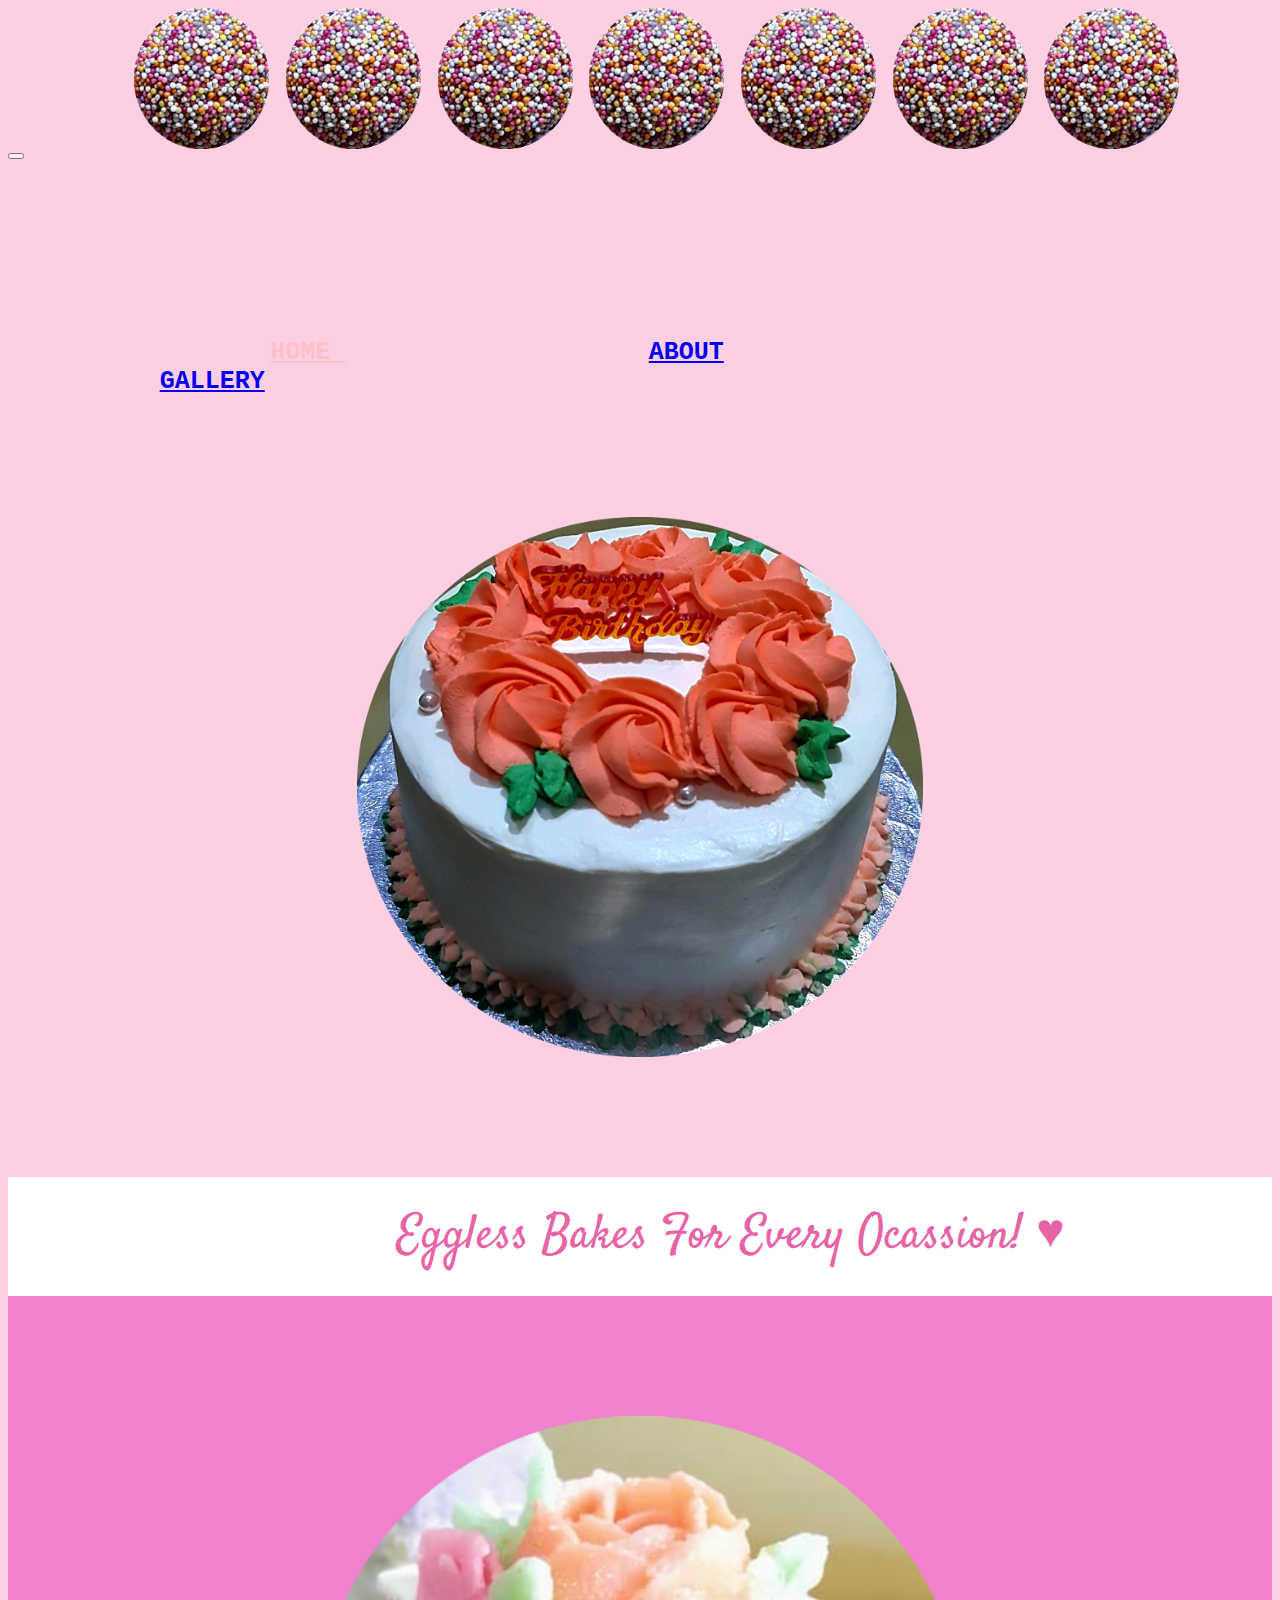
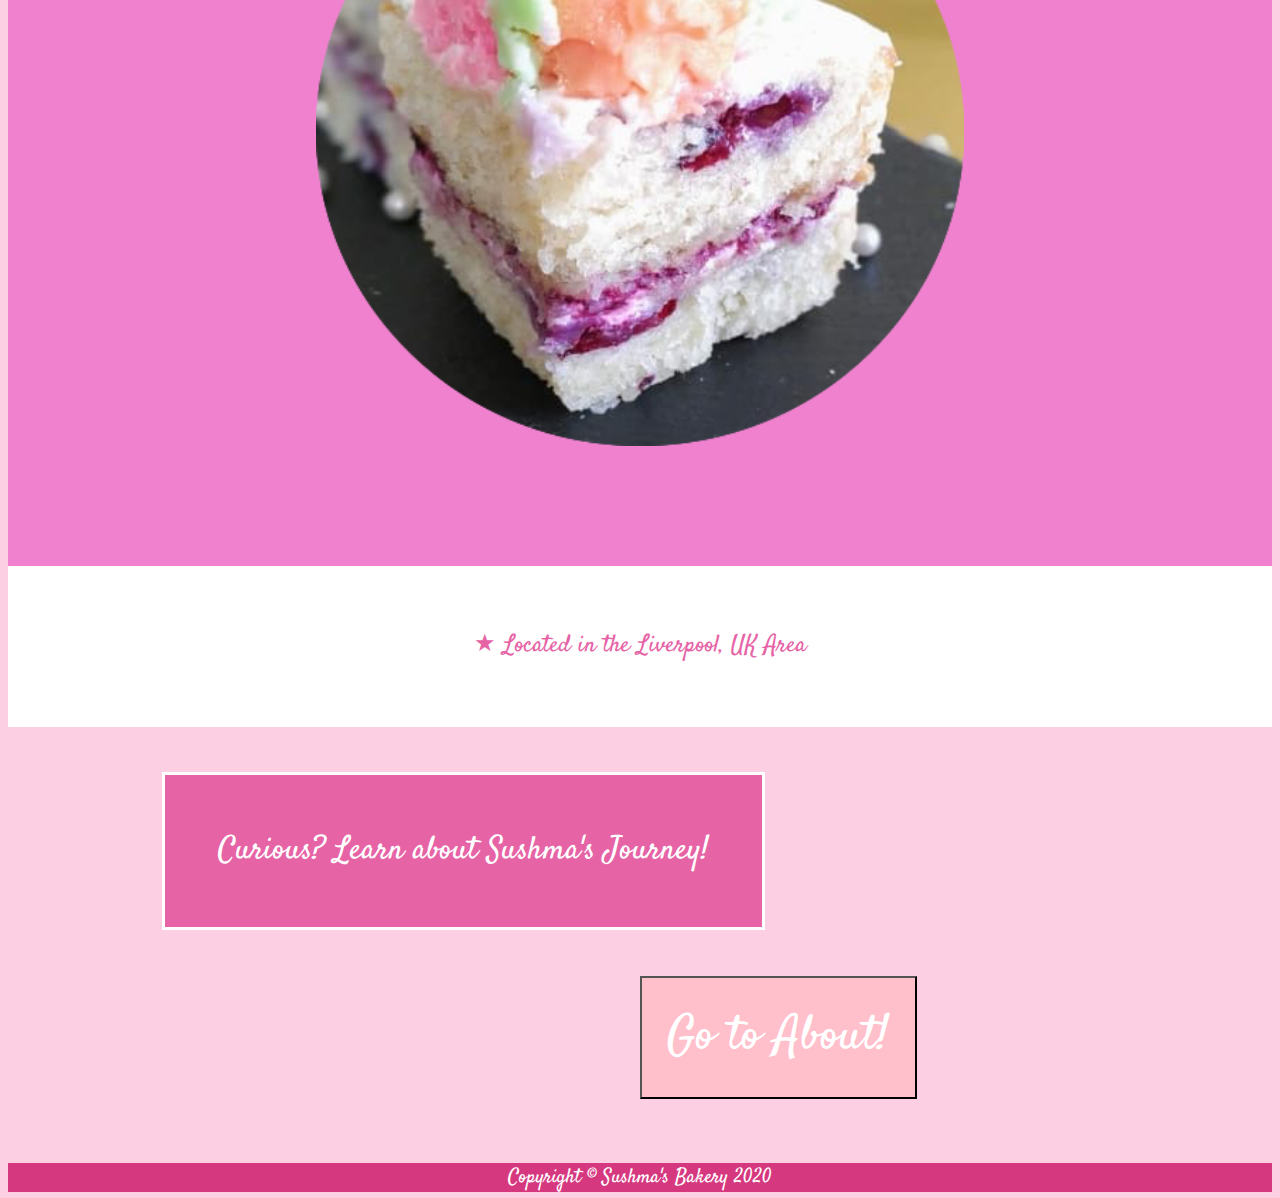
==== index.html @ 41bdebda "cha" ====
<!<!DOCTYPE html>
<html>
<head>
  <title> Sushma's Eggless Bakes</title>
  <link rel="stylesheet" href="https://stackpath.bootstrapcdn.com/bootstrap/4.5.0/css/bootstrap.min.css" integrity="sha384-9aIt2nRpC12Uk9gS9baDl411NQApFmC26EwAOH8WgZl5MYYxFfc+NcPb1dKGj7Sk" crossorigin="anonymous">
<meta name="viewport" content="width=device-width, initial-scale=1">
<link href="https://fonts.googleapis.com/css2?family=Lobster&display=swap" rel="stylesheet">
<link href="https://fonts.googleapis.com/css2?family=Dancing+Script:wght@700&display=swap" rel="stylesheet">
<link href="https://fonts.googleapis.com/css2?family=Satisfy&display=swap" rel="stylesheet">
<link href="https://fonts.googleapis.com/css2?family=Courgette&display=swap" rel="stylesheet">
  <style>




  .logo{

          margin-left: -40%;
         height: 200;



  }

  .imageslide {
    animation-name: slideout;
    animation-duration: 2s;
  }

#popshake:hover {
  animation-name:slideout;
  animation-duration: 3s;

}

.logo:hover {
  animation-name:slideout;
  animation-duration: 2s;
}
.shakeimage:hover {
  animation-name: slideout;
  animation-duration: 3s;
}
.slidetext {
  animation-name: slidein;
  animation-duration: 5s;
}


  @keyframes slidein {
  from {
    margin-left: -8%;

  }

  to {
    margin-left: 0%;

  }
}
@keyframes slideout {
  0% { transform: translate(1px, 1px) rotate(0deg); }
    10% { transform: translate(-1px, -2px) rotate(-1deg); }
    20% { transform: translate(-3px, 0px) rotate(1deg); }
    30% { transform: translate(3px, 2px) rotate(0deg); }
    40% { transform: translate(1px, -1px) rotate(1deg); }
    50% { transform: translate(-1px, 2px) rotate(-1deg); }
    60% { transform: translate(-3px, 1px) rotate(0deg); }
    70% { transform: translate(3px, 1px) rotate(-1deg); }
    80% { transform: translate(-1px, -1px) rotate(1deg); }
    90% { transform: translate(1px, 2px) rotate(0deg); }
    100% { transform: translate(1px, -2px) rotate(-1deg); }
}



  .pops2{
    width: 15vh;


    animation-name: falling;
    animation-duration: 6s;

  }
  .pops3{
    width: 15vh;

    animation-name: falling;
    animation-duration: 5s;

  }

  .pops4{
    width: 15vh;

    animation-name: falling;
    animation-duration: 4s;

  }
  .pops5{
    width: 15vh;

    animation-name: falling;
    animation-duration: 3s;

  }
  .pops6{
    width: 15vh;

    animation-name: falling;
    animation-duration: 2s;

  }
  .pops7{
    width: 15vh;

    animation-name: falling;
    animation-duration: 1s;

  }


@keyframes falling {
  from {
  width: 15vh




  }
  to {
    width: 15vh;

    transform: translate(0%, 800%);


  }

}








.navbar .navbar-nav{
  margin-left: auto;
  margin-right: auto;

}
.navbar a{
  font-size: 25;
  font-family: monospace;
  font-weight: bold;




}

.navbar .nav-item.nav-link.active {
  margin: 12%;
  color: pink;



}
.navbar .nav-item2.nav-link {
  margin: 12%;


}
.nav-item.nav-link {
  margin: 12%;


}
.navbar .nav-item3.nav-link {
  margin: 12%;



}
.navbar .nav-item4.nav-link {
  margin: 12%;


}


.copyright {
  font-size: 20px;
  font-family: 'Satisfy';
  background-color: #d6387f;
  color: white;
  text-align: center;
  margin-right: auto;
  margin-left: auto;

}


  </style>

  </head>

  <body style = "background-color: #fccfe2;">

      <img id = "popshake"class = "pops2" style = " margin-right: 1%; margin-left: 10%;" src= "onepop.png">
      <img id = "popshake"class = "pops3" style = "margin-right: 1%" src= "onepop.png">
      <img id = "popshake"class = "pops4" style = " margin-right: 1%" src= "onepop.png">
      <img id = "popshake"class = "pops5" style = " margin-right: 1%" src= "onepop.png">
      <img id = "popshake"class = "pops6" style = "margin-right: 1%" src= "onepop.png">
      <img id ="popshake"class = "pops7" style = " margin-right: 1%" src= "onepop.png">
      <img id = "popshake"class = "pops7" style = " margin-right: 1%" src= "onepop.png">




  <nav class="navbar navbar-expand-lg navbar-light bg-light">

  <a class="navbar-brand" href="#"></a>
  <button class="navbar-toggler" type="button" data-toggle="collapse" data-target="#navbarNavAltMarkup" aria-controls="navbarNavAltMarkup" aria-expanded="false" aria-label="Toggle navigation">
    <span class="navbar-toggler-icon"></span>
  </button>
  <div class="collapse navbar-collapse" id="navbarNavAltMarkup" >

    <div class="navbar-nav">
      <img class = logo src= "logo.png">
      <a class="nav-item3 nav-link" href="contact.html">CONTACT</a>
      <a class="nav-item nav-link active" href="index.html">HOME </a>

      <a class="nav-item nav-link" href="about.html">ABOUT</a>
      <a class="nav-item2 nav-link" href="gallery.html">GALLERY</a>


    </div>
  </div>
</nav>
<div style = "padding: 5%;">
<img class = "shakeimage" src = "pinkcake.png" style = "padding: 5%;height: 60vh; display: block; margin-right: auto; margin-left: auto; ">
</div>
<div style = "background-color: white; padding: 2%"><label style = "margin-left: 25%; padding: 5%; font-size: 300%;text-align: center; font-family: 'Satisfy';  color:#e663a6; "> Eggless Bakes For Every Ocassion! &#9829</label>
</div>

<div style = "background-color: #f081cf; padding: 5%; ">
<img class= "shakeimage" src = "prettycake.png" style = "padding: 5%;height:  70vh; display: block; margin-right: auto; margin-left: auto;">
</div>
<div> <label class= "slidetext" style = "display: block; margin-left: auto; margin-right:auto; padding: 5%; font-size: 150%;text-align: center; font-family: 'Satisfy'; color: #e663a6; background-color: white;"> &#9733 Located in the Liverpool, UK Area  </label>
</div>




<div style = "padding: 8%;">  <label class = "slidetext" style = " margin-left: 5%; margin-top: 5%; padding: 5%; color: #e663a6; border-style: solid; color: white; background-color: #e663a6; text-align: center;  font-family: 'Satisfy', cursive; font-size: 200%; "> Curious? Learn about Sushma's Journey! </label> </div>

    <div>   <input class ="shakeimage" type="button"  onclick="location.href='about.html';" value="Go to About!" style = "color: white; background-color: pink;font-size: 300%;font-family: 'Satisfy';  padding: 2%; margin-left: 50%;  margin-bottom: 5%; " /> </div>



<script> alert("Welcome to Sushma's Bakery, located in the Liverpool, UK area!"); </script>
<script src="https://code.jquery.com/jquery-3.4.1.slim.min.js" integrity="sha384-J6qa4849blE2+poT4WnyKhv5vZF5SrPo0iEjwBvKU7imGFAV0wwj1yYfoRSJoZ+n" crossorigin="anonymous"></script>
<script src="https://cdn.jsdelivr.net/npm/popper.js@1.16.0/dist/umd/popper.min.js" integrity="sha384-Q6E9RHvbIyZFJoft+2mJbHaEWldlvI9IOYy5n3zV9zzTtmI3UksdQRVvoxMfooAo" crossorigin="anonymous"></script>
<script src="https://stackpath.bootstrapcdn.com/bootstrap/4.4.1/js/bootstrap.min.js" integrity="sha384-wfSDF2E50Y2D1uUdj0O3uMBJnjuUD4Ih7YwaYd1iqfktj0Uod8GCExl3Og8ifwB6" crossorigin="anonymous"></script>
<div class ="copyright"> <a> Copyright &copy Sushma's Bakery 2020 <a> </div>
    </body>
    </html>
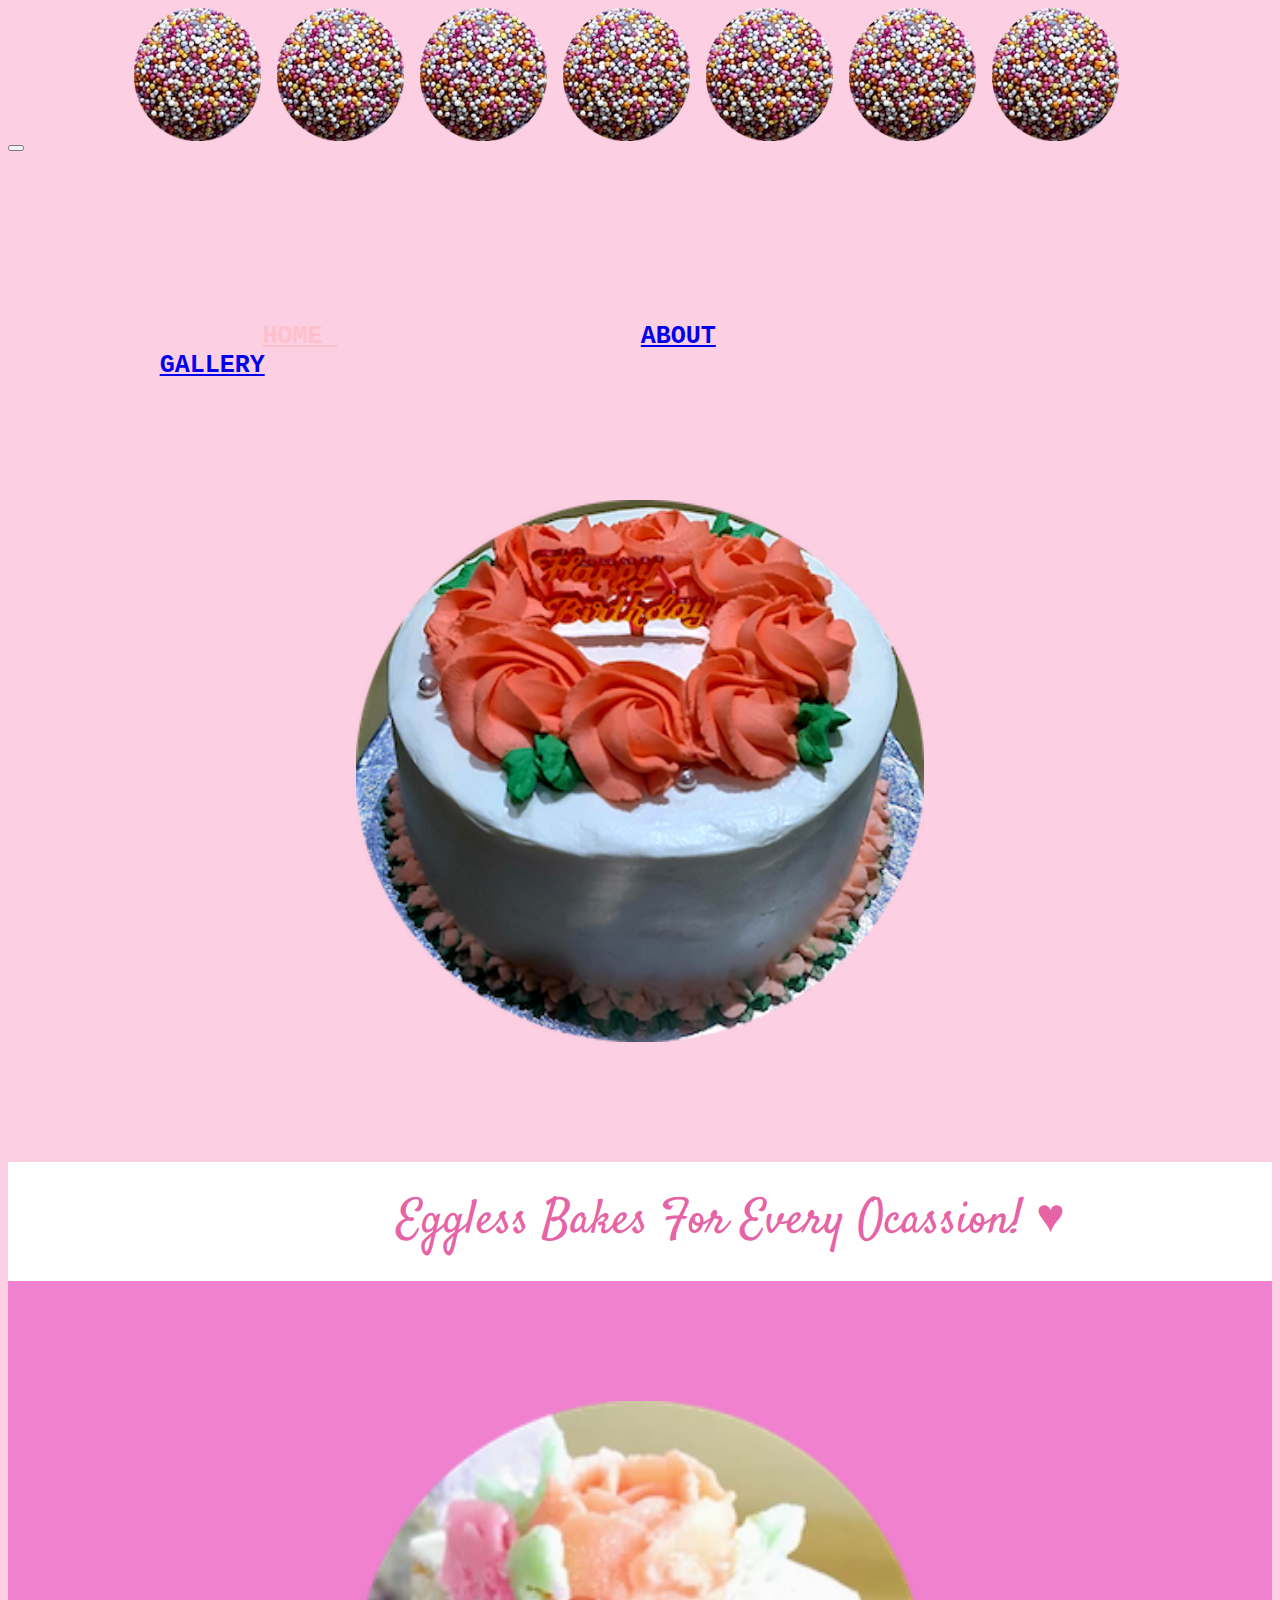
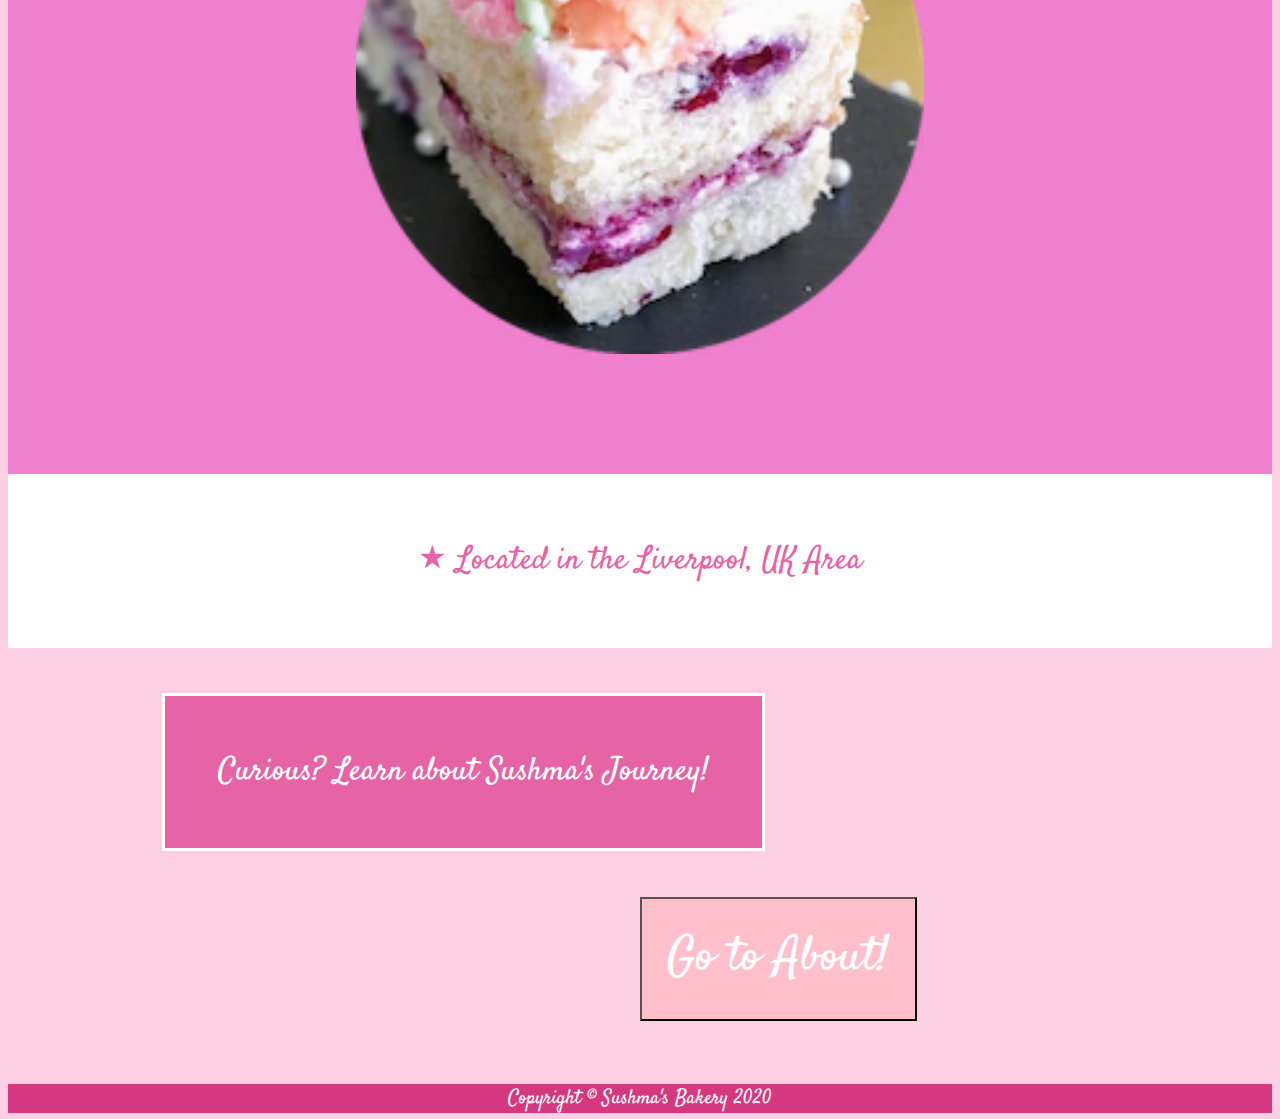
==== commit 480367aa: "ch" ====
--- a/index.html
+++ b/index.html
@@ -16,7 +16,7 @@
   .logo{
 
           margin-left: -40%;
-         height: 200;
+
 
 
 
@@ -75,7 +75,7 @@
 
 
   .pops2{
-    width: 15vh;
+    width: 10%;
 
 
     animation-name: falling;
@@ -83,7 +83,7 @@
 
   }
   .pops3{
-    width: 15vh;
+    width: 10%;
 
     animation-name: falling;
     animation-duration: 5s;
@@ -91,28 +91,28 @@
   }
 
   .pops4{
-    width: 15vh;
+    width: 10%;
 
     animation-name: falling;
     animation-duration: 4s;
 
   }
   .pops5{
-    width: 15vh;
+    width: 10%;
 
     animation-name: falling;
     animation-duration: 3s;
 
   }
   .pops6{
-    width: 15vh;
+    width: 10%;
 
     animation-name: falling;
     animation-duration: 2s;
 
   }
   .pops7{
-    width: 15vh;
+    width: 10%;
 
     animation-name: falling;
     animation-duration: 1s;
@@ -122,14 +122,14 @@
 
 @keyframes falling {
   from {
-  width: 15vh
+  width: 10%;
 
 
 
 
   }
   to {
-    width: 15vh;
+    width: 10%;
 
     transform: translate(0%, 800%);
 
@@ -208,13 +208,13 @@
 
   <body style = "background-color: #fccfe2;">
 
-      <img id = "popshake"class = "pops2" style = " margin-right: 1%; margin-left: 10%;" src= "onepop.png">
-      <img id = "popshake"class = "pops3" style = "margin-right: 1%" src= "onepop.png">
-      <img id = "popshake"class = "pops4" style = " margin-right: 1%" src= "onepop.png">
-      <img id = "popshake"class = "pops5" style = " margin-right: 1%" src= "onepop.png">
-      <img id = "popshake"class = "pops6" style = "margin-right: 1%" src= "onepop.png">
-      <img id ="popshake"class = "pops7" style = " margin-right: 1%" src= "onepop.png">
-      <img id = "popshake"class = "pops7" style = " margin-right: 1%" src= "onepop.png">
+      <img id = "popshake"class = "pops2" style = " margin-right: 1%; margin-left: 10%;" src= "onepopsmall.png">
+      <img id = "popshake"class = "pops3" style = "margin-right: 1%" src= "onepopsmall.png">
+      <img id = "popshake"class = "pops4" style = " margin-right: 1%" src= "onepopsmall.png">
+      <img id = "popshake"class = "pops5" style = " margin-right: 1%" src= "onepopsmall.png">
+      <img id = "popshake"class = "pops6" style = "margin-right: 1%" src= "onepopsmall.png">
+      <img id ="popshake"class = "pops7" style = " margin-right: 1%" src= "onepopsmall.png">
+      <img id = "popshake"class = "pops7" style = " margin-right: 1%" src= "onepopsmall.png">
 
 
 
@@ -228,7 +228,7 @@
   <div class="collapse navbar-collapse" id="navbarNavAltMarkup" >
 
     <div class="navbar-nav">
-      <img class = logo src= "logo.png">
+      <img class = logo src= "logosx.png">
       <a class="nav-item3 nav-link" href="contact.html">CONTACT</a>
       <a class="nav-item nav-link active" href="index.html">HOME </a>
 
@@ -240,15 +240,15 @@
   </div>
 </nav>
 <div style = "padding: 5%;">
-<img class = "shakeimage" src = "pinkcake.png" style = "padding: 5%;height: 60vh; display: block; margin-right: auto; margin-left: auto; ">
+<img class = "shakeimage" src = "pinkcakesmall.png" style = "width: 50%; padding: 5%;display: block; margin-right: auto; margin-left: auto; ">
 </div>
 <div style = "background-color: white; padding: 2%"><label style = "margin-left: 25%; padding: 5%; font-size: 300%;text-align: center; font-family: 'Satisfy';  color:#e663a6; "> Eggless Bakes For Every Ocassion! &#9829</label>
 </div>
 
 <div style = "background-color: #f081cf; padding: 5%; ">
-<img class= "shakeimage" src = "prettycake.png" style = "padding: 5%;height:  70vh; display: block; margin-right: auto; margin-left: auto;">
-</div>
-<div> <label class= "slidetext" style = "display: block; margin-left: auto; margin-right:auto; padding: 5%; font-size: 150%;text-align: center; font-family: 'Satisfy'; color: #e663a6; background-color: white;"> &#9733 Located in the Liverpool, UK Area  </label>
+<img class= "shakeimage" src = "prettycakesmaller.png" style = "padding: 5%;width: 50%; display: block; margin-right: auto; margin-left: auto;">
+</div>
+<div> <label class= "slidetext" style = "display: block; margin-left: auto; margin-right:auto; padding: 5%; font-size: 200%;text-align: center; font-family: 'Satisfy'; color: #e663a6; background-color: white;"> &#9733 Located in the Liverpool, UK Area  </label>
 </div>
 
 
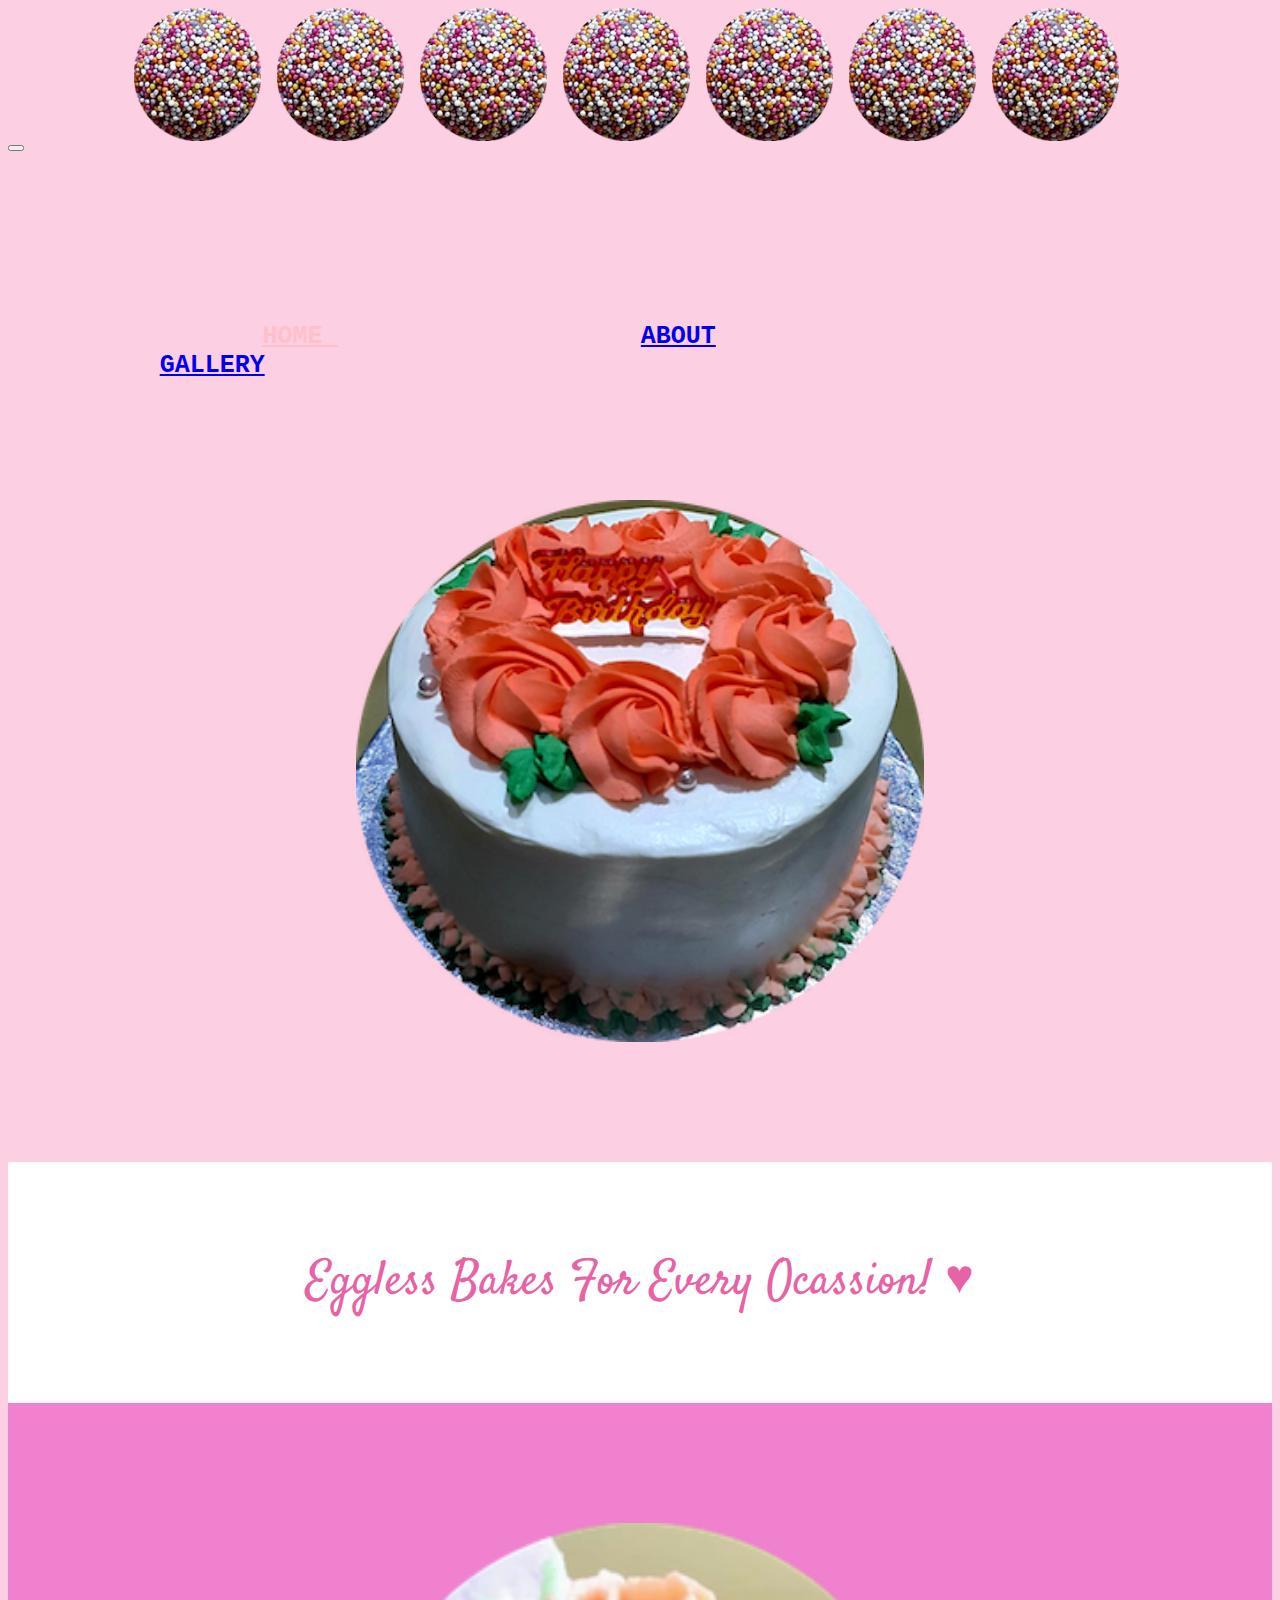
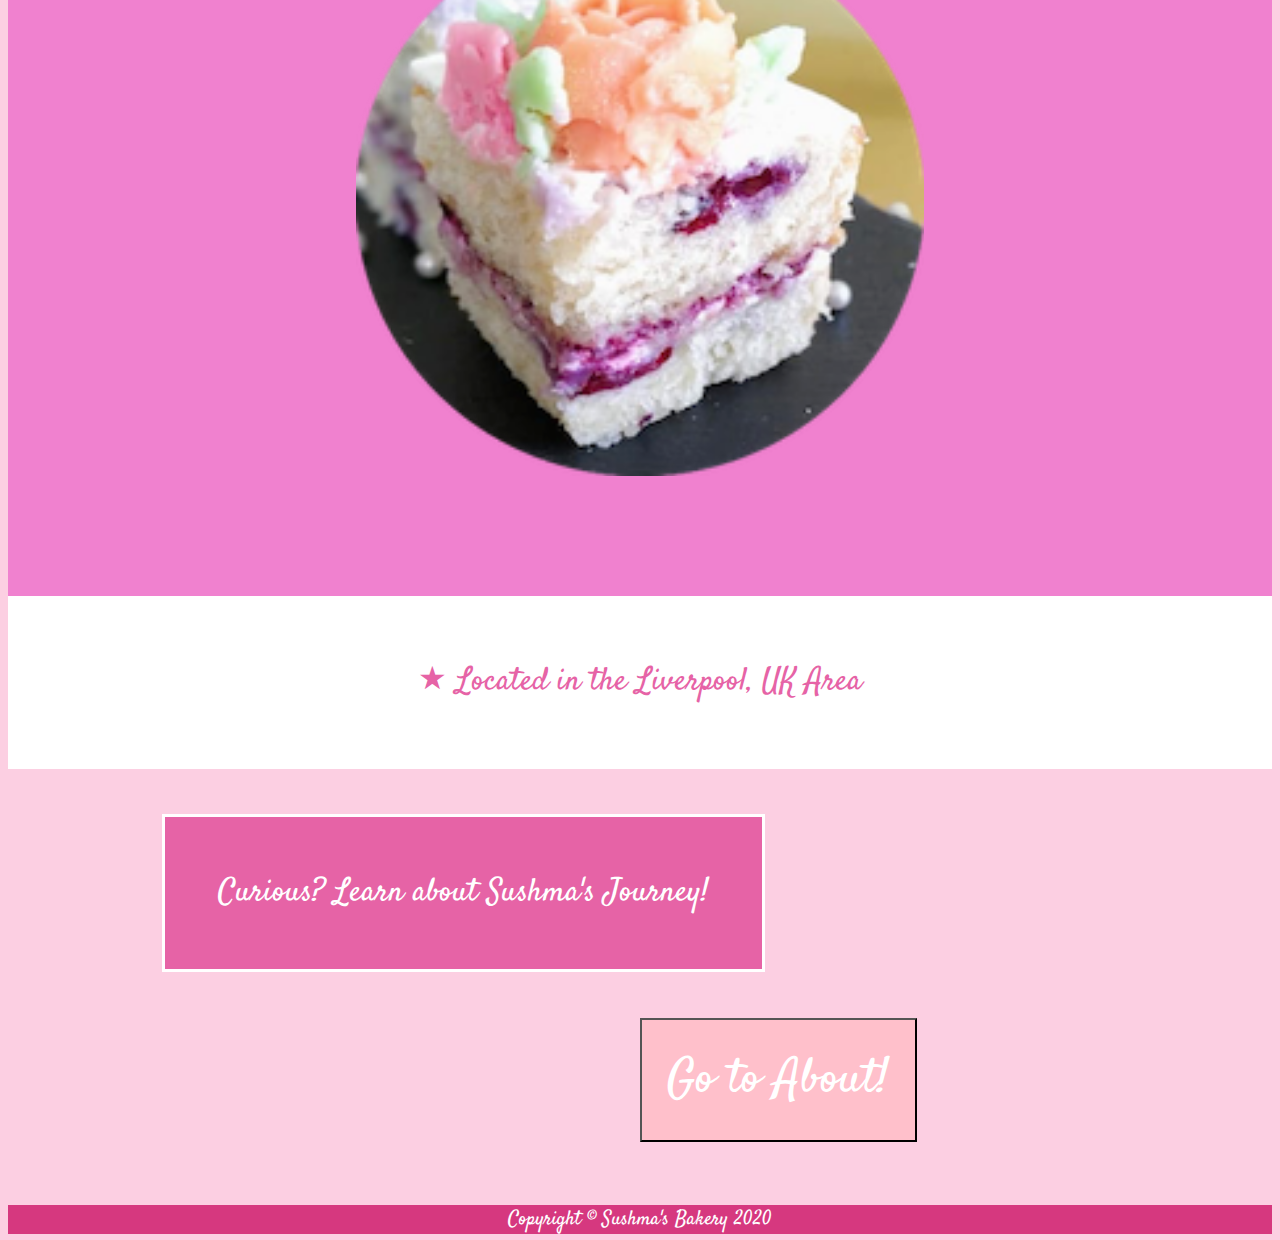
==== commit 681df1b7: "ch" ====
--- a/index.html
+++ b/index.html
@@ -1,7 +1,7 @@
 <!<!DOCTYPE html>
 <html>
 <head>
-  <title> Sushma's Eggless Bakes</title>
+  <title> Sushma's Bakery</title>
   <link rel="stylesheet" href="https://stackpath.bootstrapcdn.com/bootstrap/4.5.0/css/bootstrap.min.css" integrity="sha384-9aIt2nRpC12Uk9gS9baDl411NQApFmC26EwAOH8WgZl5MYYxFfc+NcPb1dKGj7Sk" crossorigin="anonymous">
 <meta name="viewport" content="width=device-width, initial-scale=1">
 <link href="https://fonts.googleapis.com/css2?family=Lobster&display=swap" rel="stylesheet">
@@ -242,7 +242,7 @@
 <div style = "padding: 5%;">
 <img class = "shakeimage" src = "pinkcakesmall.png" style = "width: 50%; padding: 5%;display: block; margin-right: auto; margin-left: auto; ">
 </div>
-<div style = "background-color: white; padding: 2%"><label style = "margin-left: 25%; padding: 5%; font-size: 300%;text-align: center; font-family: 'Satisfy';  color:#e663a6; "> Eggless Bakes For Every Ocassion! &#9829</label>
+<div style = "background-color: white; padding: 2%"><label style = "display: block; margin-right: auto; margin-left: auto; padding: 5%; font-size: 300%;text-align: center; font-family: 'Satisfy';  color:#e663a6; "> Eggless Bakes For Every Ocassion! &#9829</label>
 </div>
 
 <div style = "background-color: #f081cf; padding: 5%; ">
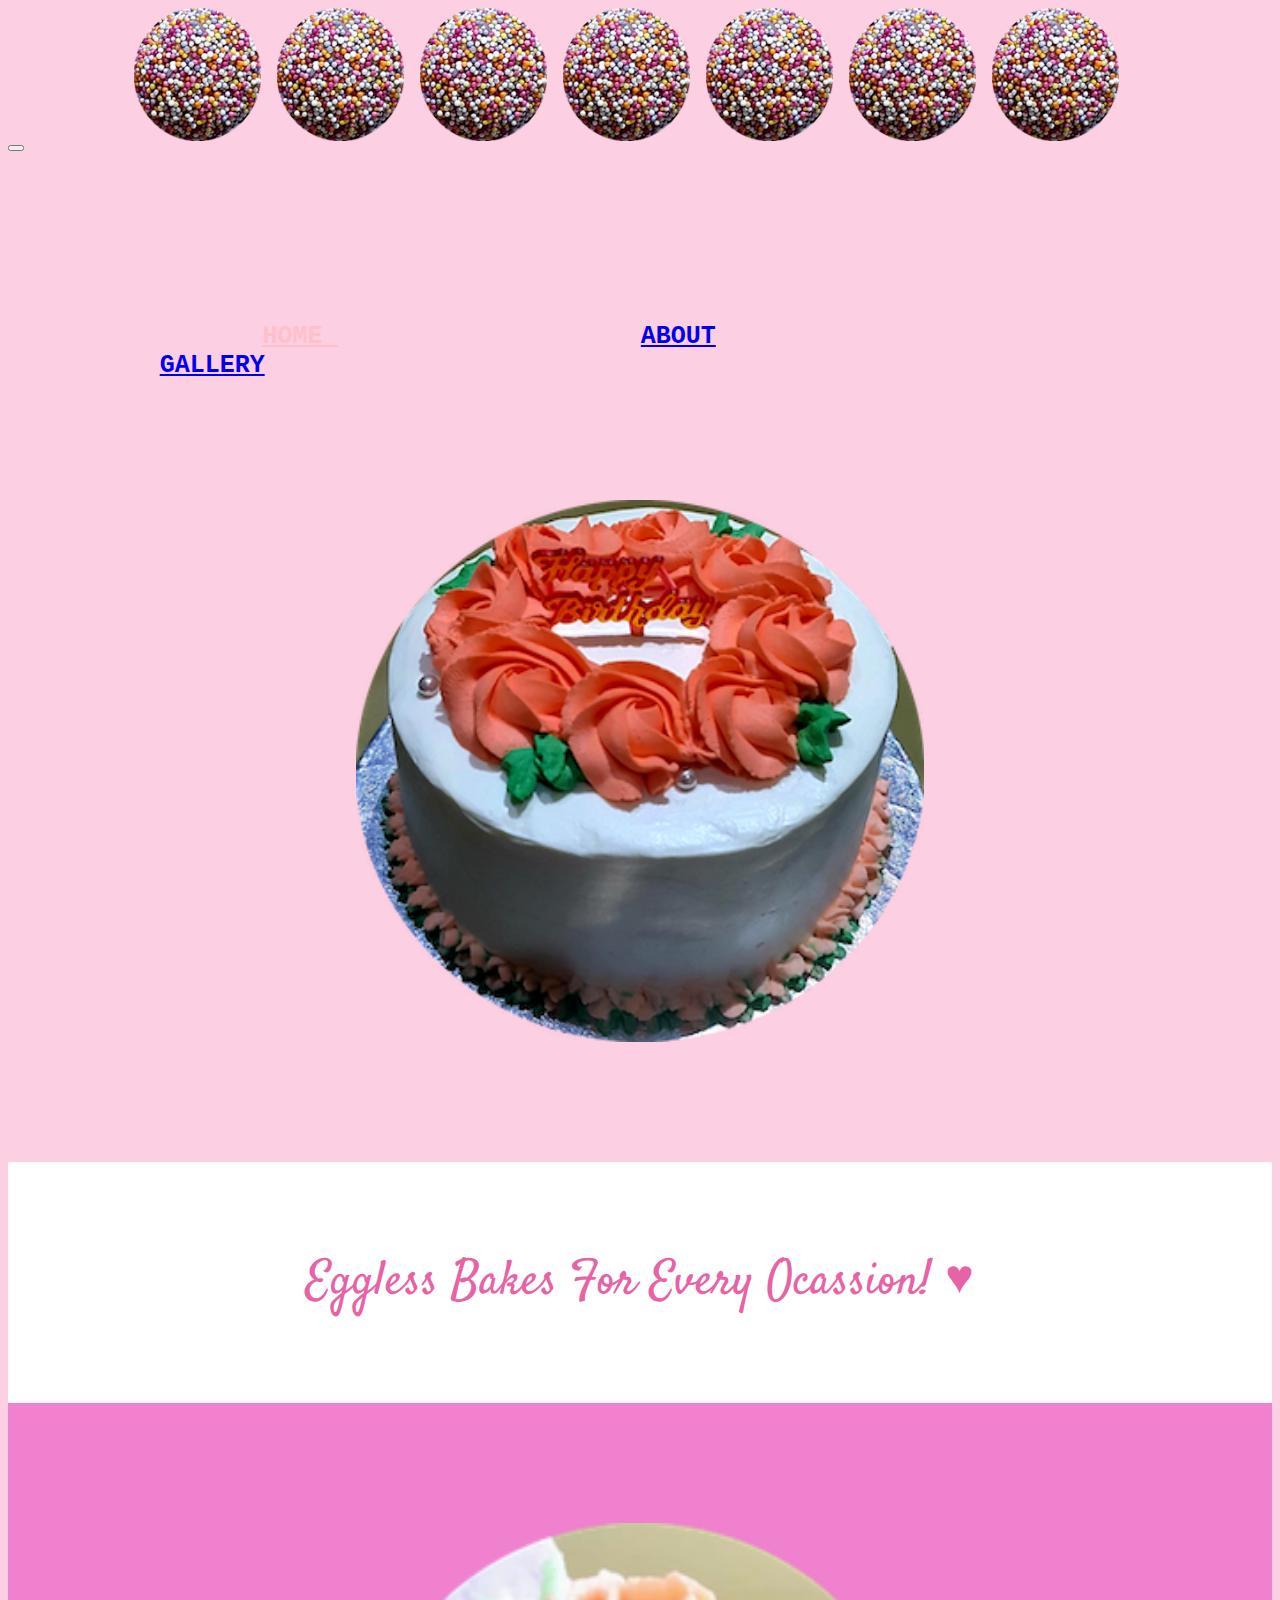
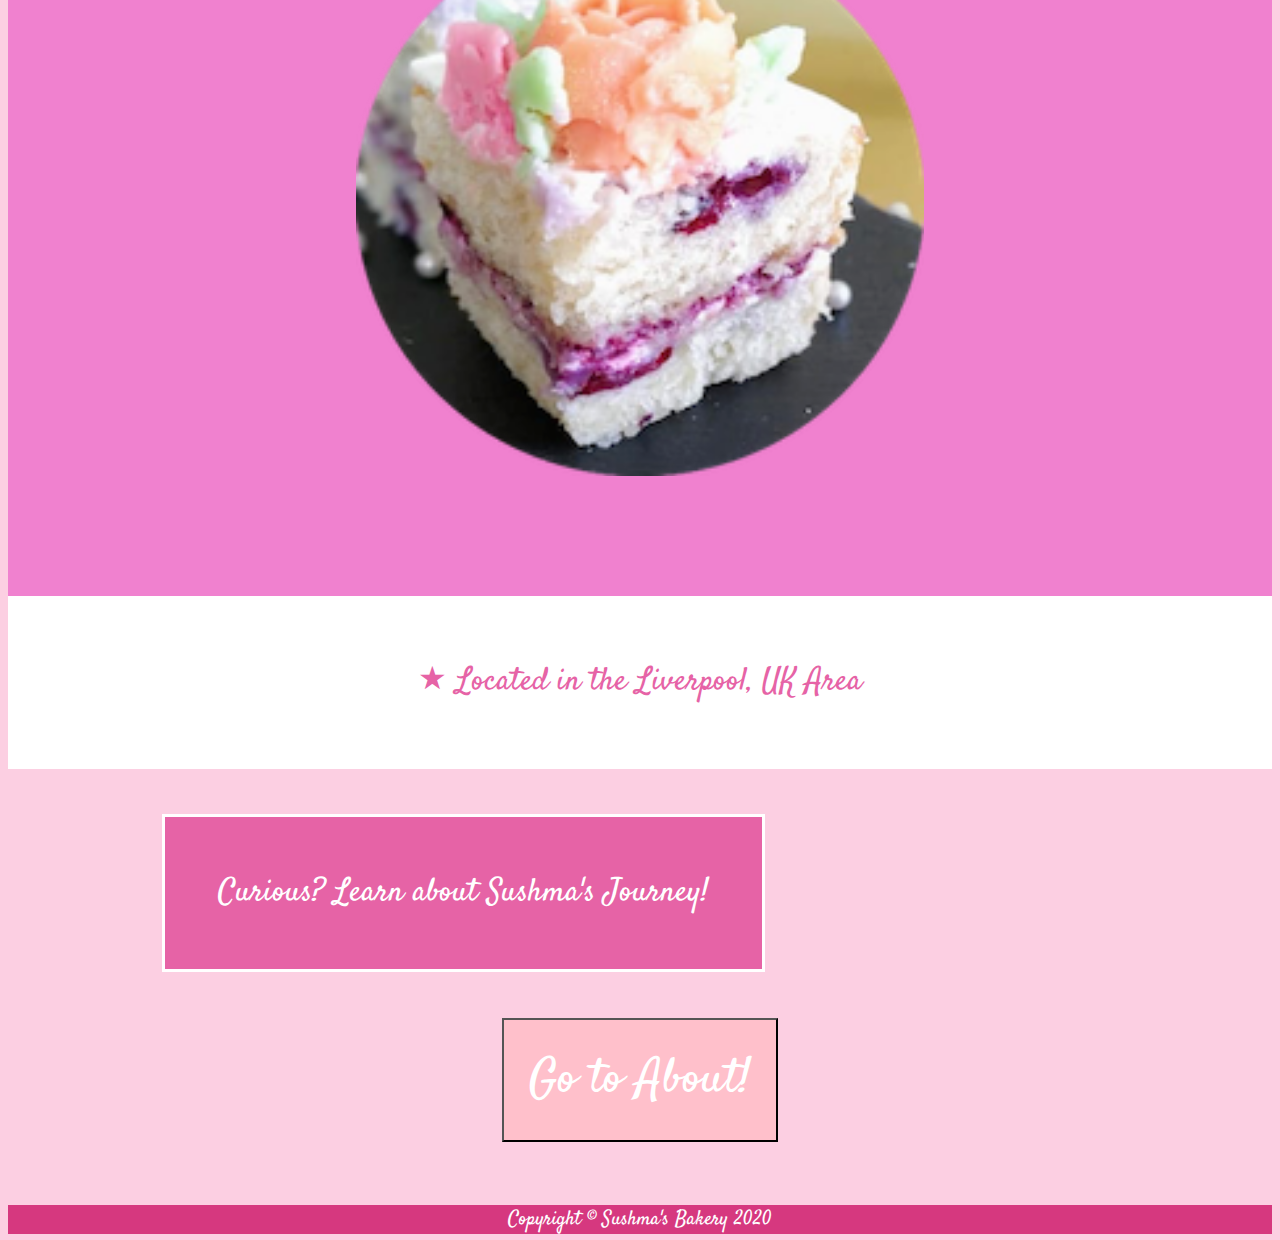
==== commit 4c7068e5: "ch" ====
--- a/index.html
+++ b/index.html
@@ -256,7 +256,7 @@
 
 <div style = "padding: 8%;">  <label class = "slidetext" style = " margin-left: 5%; margin-top: 5%; padding: 5%; color: #e663a6; border-style: solid; color: white; background-color: #e663a6; text-align: center;  font-family: 'Satisfy', cursive; font-size: 200%; "> Curious? Learn about Sushma's Journey! </label> </div>
 
-    <div>   <input class ="shakeimage" type="button"  onclick="location.href='about.html';" value="Go to About!" style = "color: white; background-color: pink;font-size: 300%;font-family: 'Satisfy';  padding: 2%; margin-left: 50%;  margin-bottom: 5%; " /> </div>
+    <div>   <input class ="shakeimage" type="button"  onclick="location.href='about.html';" value="Go to About!" style = "color: white; background-color: pink;font-size: 300%;font-family: 'Satisfy';  padding: 2%; display: block; margin-left: auto; margin-right: auto ;  margin-bottom: 5%; " /> </div>
 
 
 
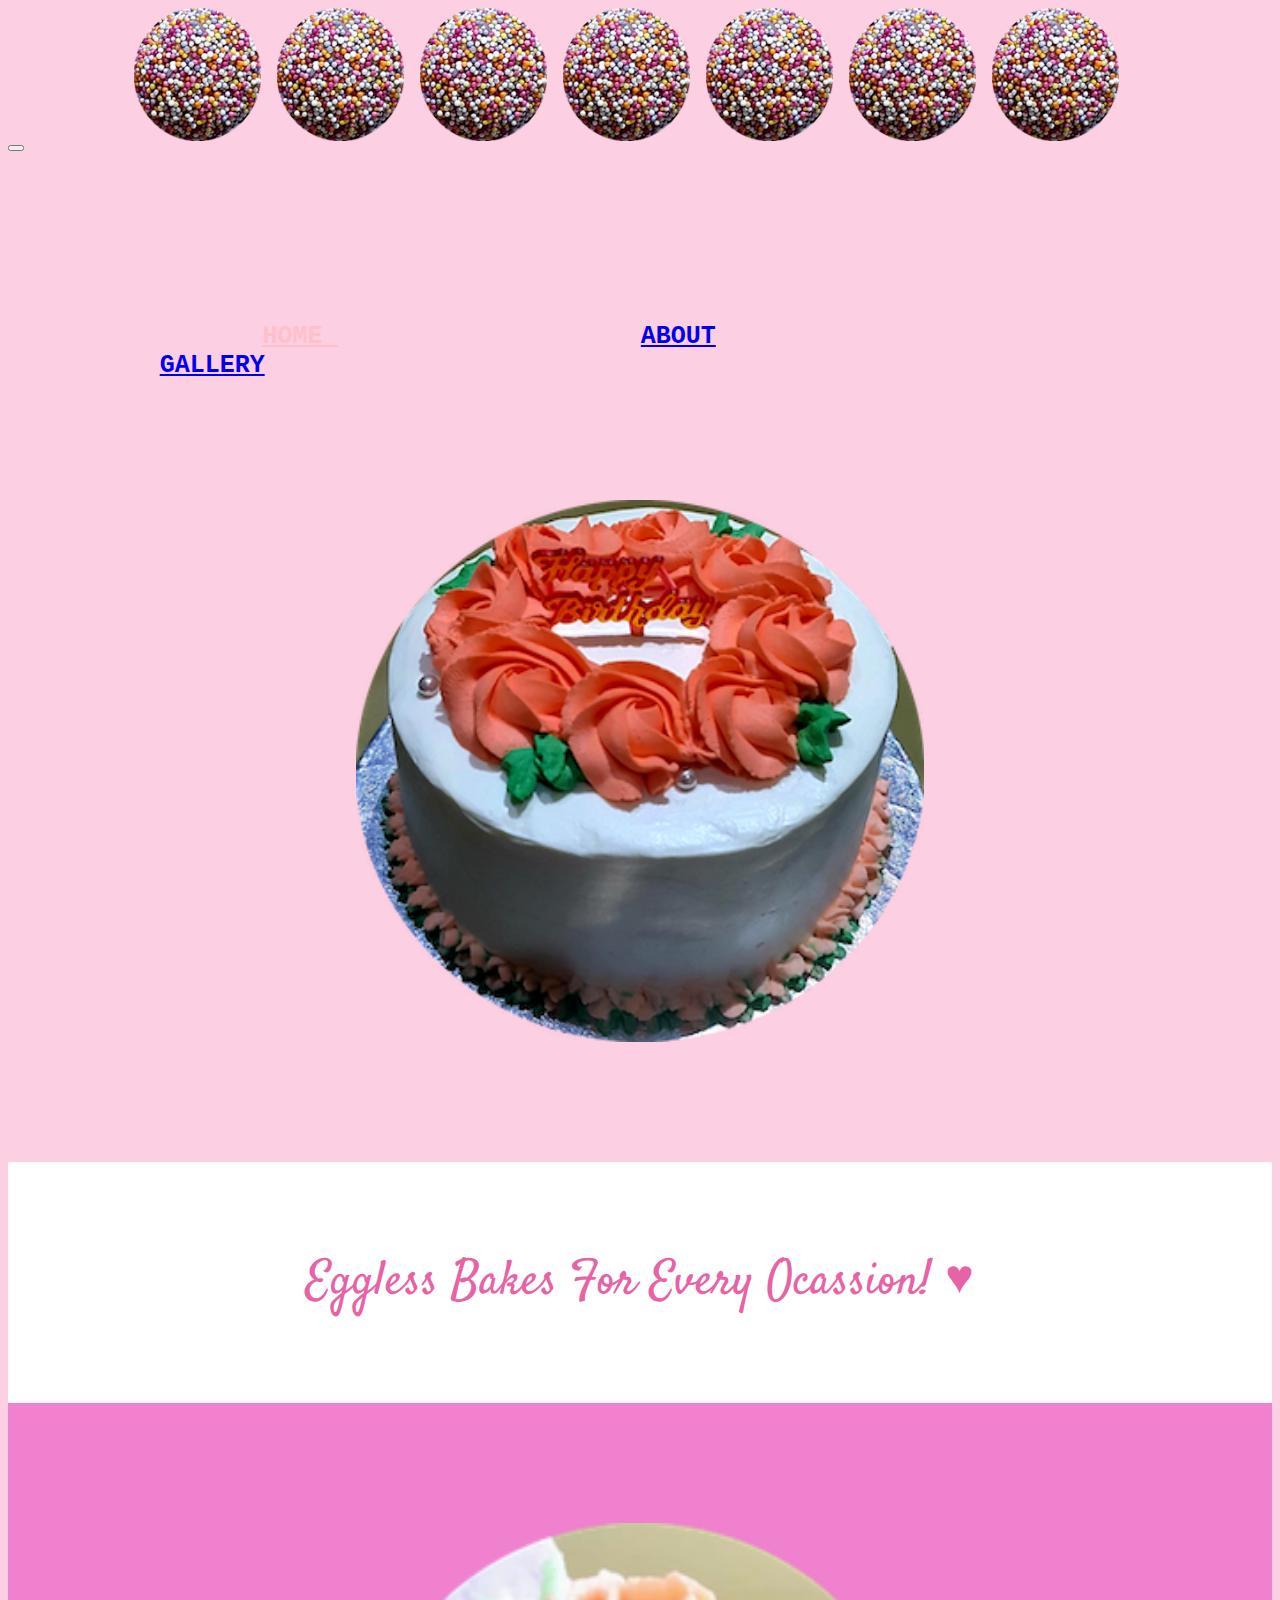
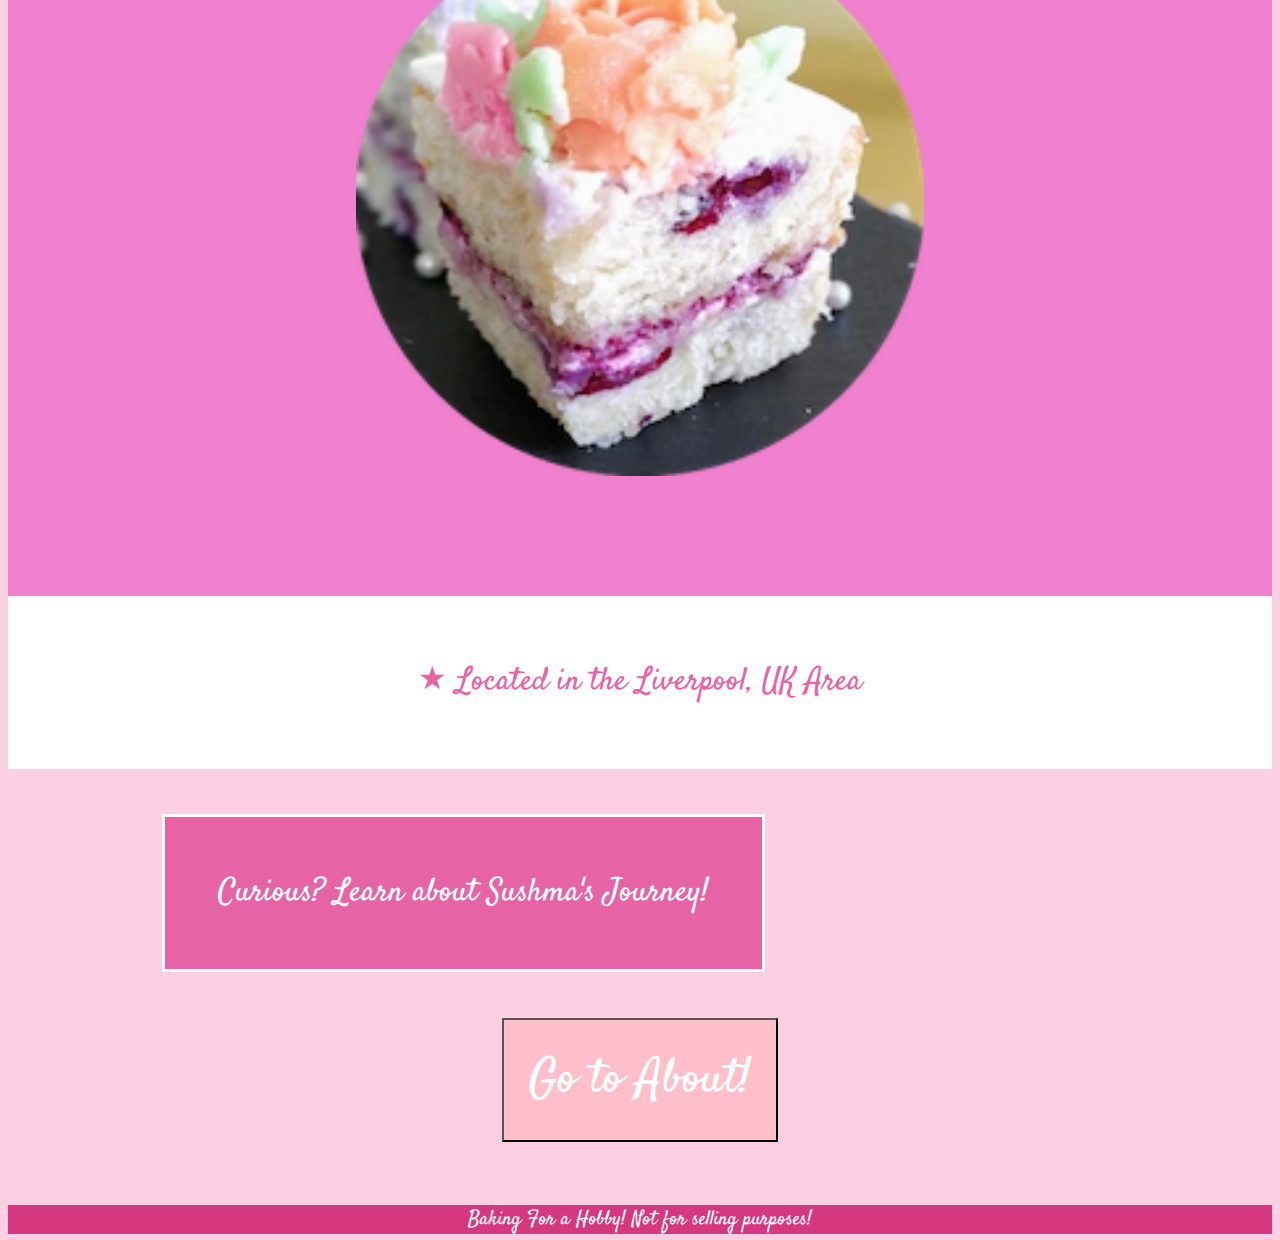
==== commit 627cdf98: "ch" ====
--- a/index.html
+++ b/index.html
@@ -190,7 +190,7 @@
 }
 
 
-.copyright {
+.hobby{
   font-size: 20px;
   font-family: 'Satisfy';
   background-color: #d6387f;
@@ -264,6 +264,6 @@
 <script src="https://code.jquery.com/jquery-3.4.1.slim.min.js" integrity="sha384-J6qa4849blE2+poT4WnyKhv5vZF5SrPo0iEjwBvKU7imGFAV0wwj1yYfoRSJoZ+n" crossorigin="anonymous"></script>
 <script src="https://cdn.jsdelivr.net/npm/popper.js@1.16.0/dist/umd/popper.min.js" integrity="sha384-Q6E9RHvbIyZFJoft+2mJbHaEWldlvI9IOYy5n3zV9zzTtmI3UksdQRVvoxMfooAo" crossorigin="anonymous"></script>
 <script src="https://stackpath.bootstrapcdn.com/bootstrap/4.4.1/js/bootstrap.min.js" integrity="sha384-wfSDF2E50Y2D1uUdj0O3uMBJnjuUD4Ih7YwaYd1iqfktj0Uod8GCExl3Og8ifwB6" crossorigin="anonymous"></script>
-<div class ="copyright"> <a> Copyright &copy Sushma's Bakery 2020 <a> </div>
+<div class ="hobby"> <a> Baking For a Hobby! Not for selling purposes! <a> </div>
     </body>
     </html>
